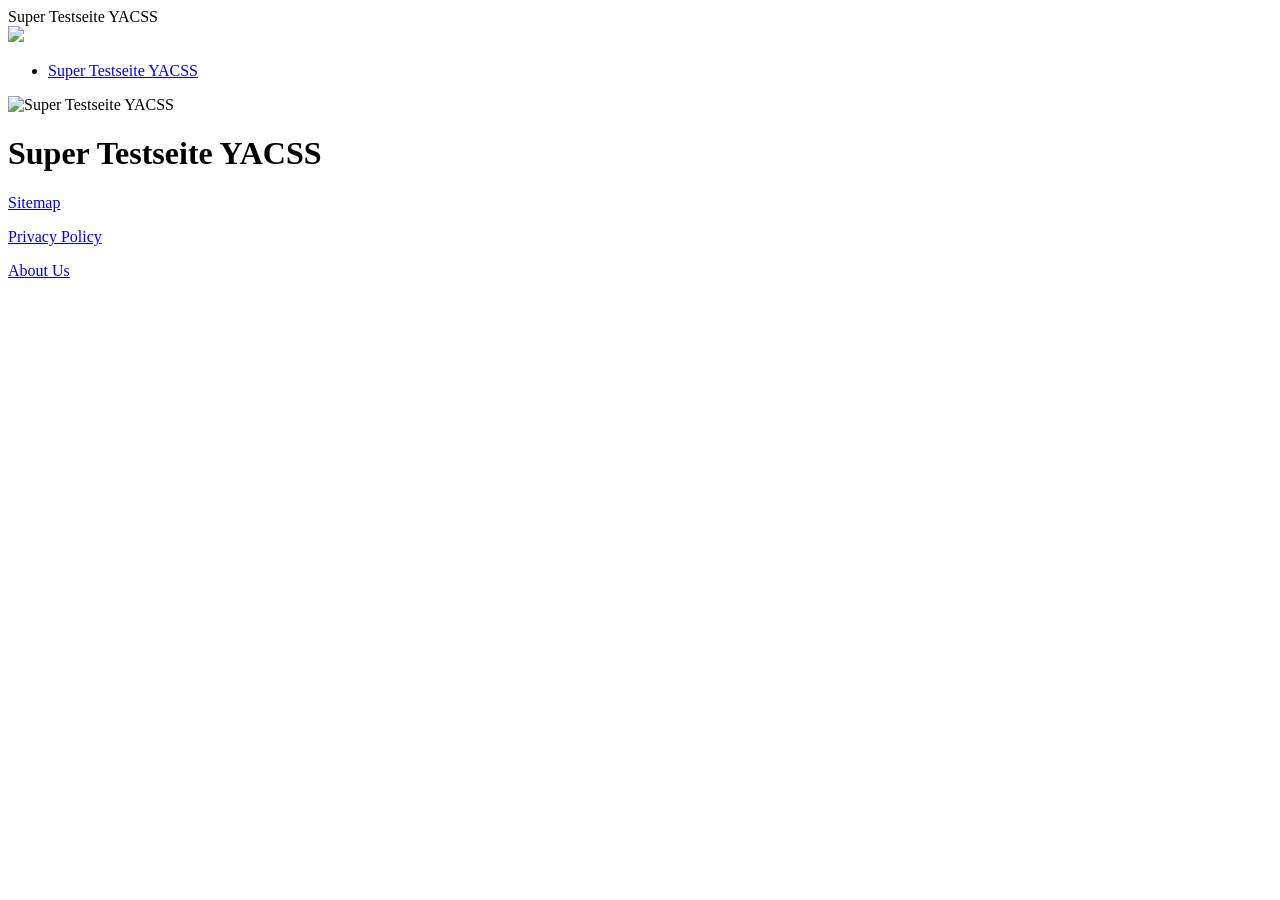
==== index.html @ 37b43990 "Create file" ====
<!DOCTYPE html>
<html lang="de">
<head>
<title>Super Testseite YACSS</title>

<script type='application/ld+json'> 
{
"@context": "http://www.schema.org",
"@type": "LocalBusiness", 
"logo": "img/logo.jpg",
"image": "img/logo.jpg",
"url": "https://supertestseiteyacss.netlify.app/",
"address": {
"@type": "PostalAddress"} }
</script>
<script type="application/ld+json">
{
"@type": "WebPage",
"@context": "http://www.schema.org","lastReviewed": "2021-12-01",
"mainContentOfPage": {
"about": {"url": "https://supertestseiteyacss.netlify.app/index.html","name": "","description": "",
"disambiguatingDescription": ""},
"accessibilitySummary": ""},
"keywords": [""],
"award": ["Best "],
"teaches": [""],
"educationalUse": [""],
"text": [""],
"workExample": {
"about": {"url": "https://supertestseiteyacss.netlify.app/index.html"
}
},
"citation": {
"@type": "CreativeWork",
"about": {
"url": "https://supertestseiteyacss.netlify.app/index.html"}
},
"hasPart":[
]
}
</script><script type="application/ld+json">
{
"@context": "http://schema.org/",
"@type": "Product",
"name": "Super Testseite YACSS",
"aggregateRating": {
"@type": "AggregateRating",
"ratingValue": "3","ratingCount": "113",
"reviewCount": "237"
}
}
</script>Super Testseite YACSS</head>
<body><nav>
<a  href="https://supertestseiteyacss.netlify.app/index.html"><img src="img/logo.jpg"></a>
<ul>
<li><a href="https://supertestseiteyacss.netlify.app/index.html" >Super Testseite YACSS</a></li>
</ul>
</div>
</nav>
<img src="img/176468855994587.jpg" alt="Super Testseite YACSS" title="Super Testseite YACSS ">
<h1>Super Testseite YACSS</h1>
<div>
</div>
<footer>
<p>
<a href="https://supertestseiteyacss.netlify.app/sitemap.html" rel="nofollow">Sitemap</a></p>
<p><a href="https://supertestseiteyacss.netlify.app/privacy-policy.html" rel="nofollow" >Privacy Policy</a></p>
<p><a href="https://supertestseiteyacss.netlify.app/about-us.html" rel="nofollow" >About Us</a></p>
</footer></body>
</html>
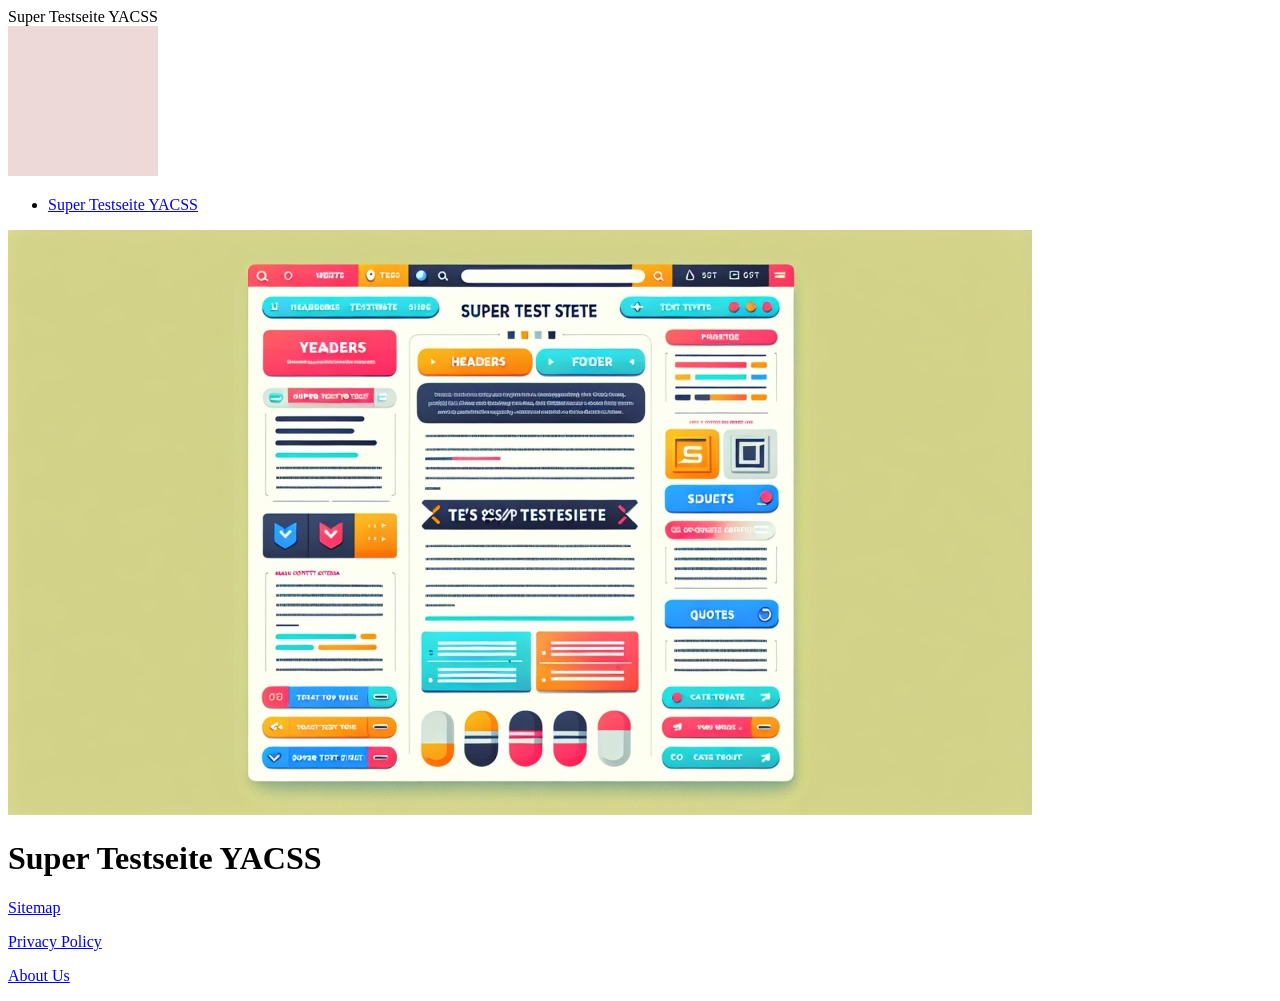
==== commit 75803111: "Update file" ====
--- a/index.html
+++ b/index.html
@@ -9,7 +9,7 @@
 "@type": "LocalBusiness", 
 "logo": "img/logo.jpg",
 "image": "img/logo.jpg",
-"url": "https://supertestseiteyacss.netlify.app/",
+"url": "https://supertestseiteyacss.vercel.app/",
 "address": {
 "@type": "PostalAddress"} }
 </script>
@@ -18,7 +18,7 @@
 "@type": "WebPage",
 "@context": "http://www.schema.org","lastReviewed": "2021-12-01",
 "mainContentOfPage": {
-"about": {"url": "https://supertestseiteyacss.netlify.app/index.html","name": "","description": "",
+"about": {"url": "https://supertestseiteyacss.vercel.app/index.html","name": "","description": "",
 "disambiguatingDescription": ""},
 "accessibilitySummary": ""},
 "keywords": [""],
@@ -27,13 +27,13 @@
 "educationalUse": [""],
 "text": [""],
 "workExample": {
-"about": {"url": "https://supertestseiteyacss.netlify.app/index.html"
+"about": {"url": "https://supertestseiteyacss.vercel.app/index.html"
 }
 },
 "citation": {
 "@type": "CreativeWork",
 "about": {
-"url": "https://supertestseiteyacss.netlify.app/index.html"}
+"url": "https://supertestseiteyacss.vercel.app/index.html"}
 },
 "hasPart":[
 ]
@@ -45,15 +45,15 @@
 "name": "Super Testseite YACSS",
 "aggregateRating": {
 "@type": "AggregateRating",
-"ratingValue": "3","ratingCount": "113",
-"reviewCount": "237"
+"ratingValue": "3","ratingCount": "210",
+"reviewCount": "410"
 }
 }
 </script>Super Testseite YACSS</head>
 <body><nav>
-<a  href="https://supertestseiteyacss.netlify.app/index.html"><img src="img/logo.jpg"></a>
+<a  href="https://supertestseiteyacss.vercel.app/index.html"><img src="img/logo.jpg"></a>
 <ul>
-<li><a href="https://supertestseiteyacss.netlify.app/index.html" >Super Testseite YACSS</a></li>
+<li><a href="https://supertestseiteyacss.vercel.app/index.html" >Super Testseite YACSS</a></li>
 </ul>
 </div>
 </nav>
@@ -63,8 +63,8 @@
 </div>
 <footer>
 <p>
-<a href="https://supertestseiteyacss.netlify.app/sitemap.html" rel="nofollow">Sitemap</a></p>
-<p><a href="https://supertestseiteyacss.netlify.app/privacy-policy.html" rel="nofollow" >Privacy Policy</a></p>
-<p><a href="https://supertestseiteyacss.netlify.app/about-us.html" rel="nofollow" >About Us</a></p>
+<a href="https://supertestseiteyacss.vercel.app/sitemap.html" rel="nofollow">Sitemap</a></p>
+<p><a href="https://supertestseiteyacss.vercel.app/privacy-policy.html" rel="nofollow" >Privacy Policy</a></p>
+<p><a href="https://supertestseiteyacss.vercel.app/about-us.html" rel="nofollow" >About Us</a></p>
 </footer></body>
 </html>
